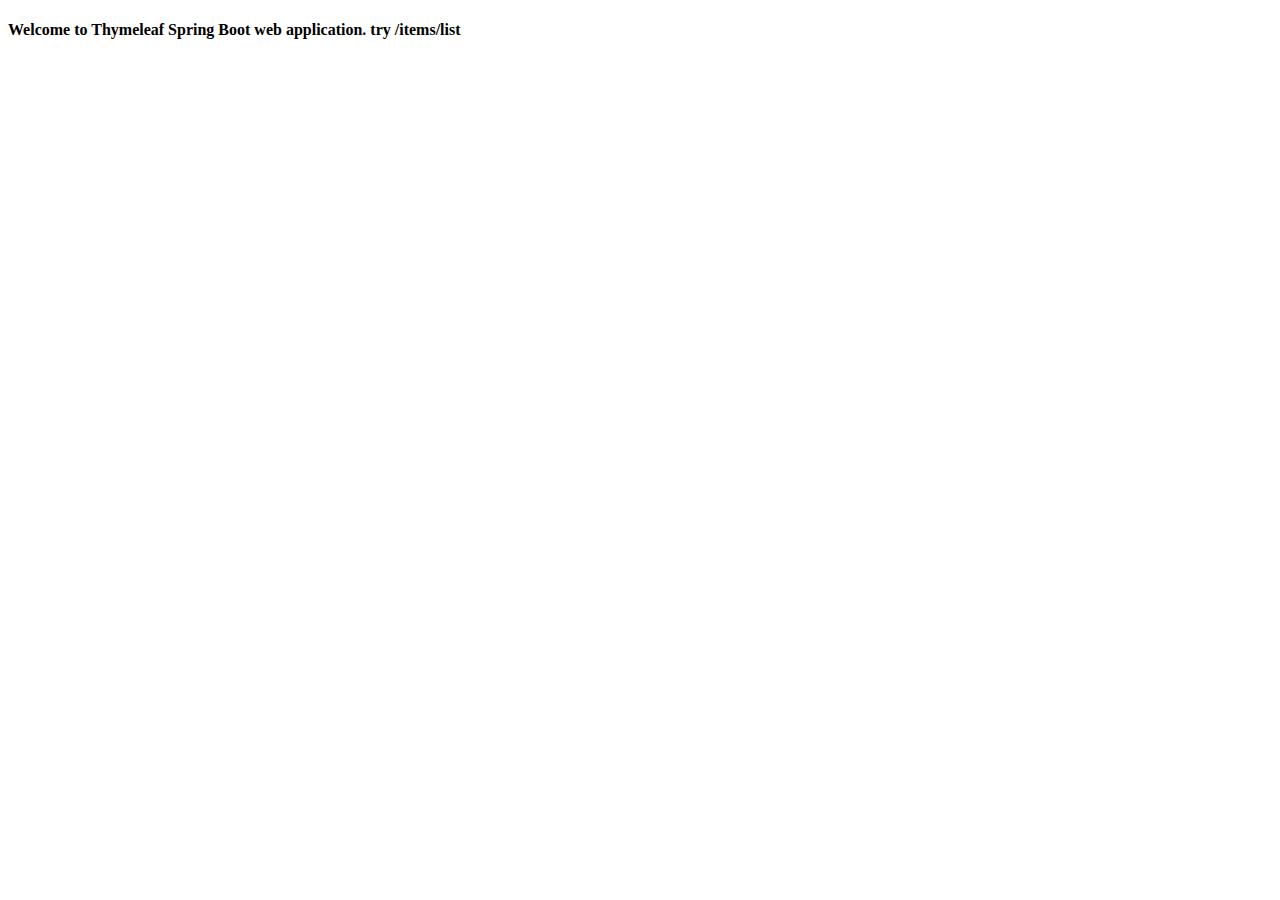
==== src/main/resources/templates/index.html @ 392c5030 "Thymeleaf frontend added" ====
<!DOCTYPE html>
<html>
<head>
    <meta charset = "ISO-8859-1" />
    <link href = "/css/styles.css" rel = "stylesheet"/>
    <title>Spring Boot Application</title>
</head>
<body>
<h4>Welcome to Thymeleaf Spring Boot web application. try /items/list</h4>
</body>
</html>
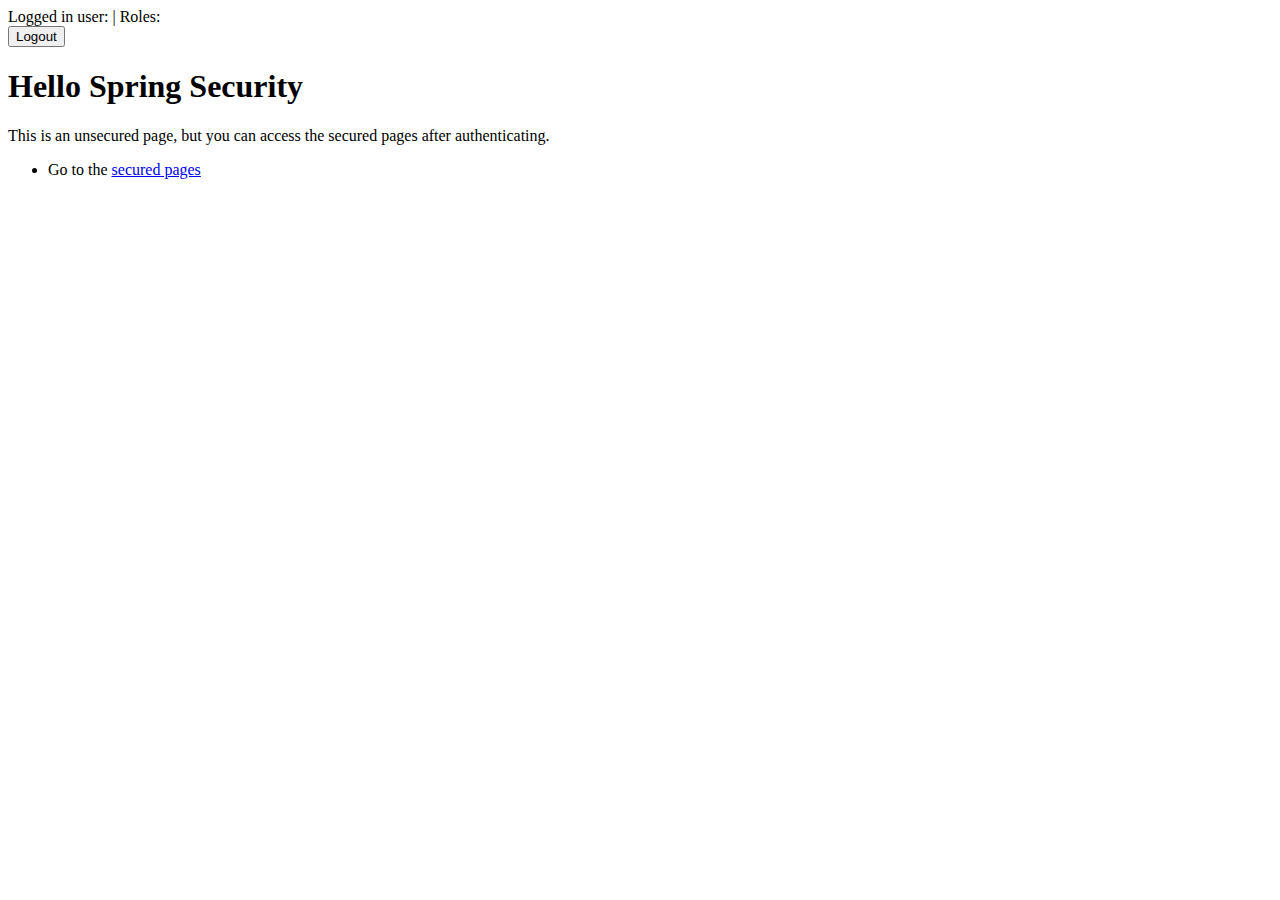
==== commit 720f0dc0: "security added: user_name, password, login, logout, endpoints" ====
--- a/src/main/resources/templates/index.html
+++ b/src/main/resources/templates/index.html
@@ -1,11 +1,24 @@
 <!DOCTYPE html>
-<html>
-<head>
-    <meta charset = "ISO-8859-1" />
-    <link href = "/css/styles.css" rel = "stylesheet"/>
-    <title>Spring Boot Application</title>
-</head>
-<body>
-<h4>Welcome to Thymeleaf Spring Boot web application. try /items/list</h4>
-</body>
-</html>+<html xmlns="http://www.w3.org/1999/xhtml" xmlns:th="https://www.thymeleaf.org" xmlns:sec="https://www.thymeleaf.org/thymeleaf-extras-springsecurity5">
+    <head>
+        <title>Hello Spring Security</title>
+        <meta charset="utf-8" />
+        <link rel="stylesheet" href="/css/main.css" th:href="@{/css/main.css}" />
+    </head>
+    <body>
+        <div th:fragment="logout" class="logout" sec:authorize="isAuthenticated()">
+            Logged in user: <span sec:authentication="name"></span> |
+            Roles: <span sec:authentication="principal.authorities"></span>
+            <div>
+                <form action="#" th:action="@{/logout}" method="post">
+                    <input type="submit" value="Logout" />
+                </form>
+            </div>
+        </div>
+        <h1>Hello Spring Security</h1>
+        <p>This is an unsecured page, but you can access the secured pages after authenticating.</p>
+        <ul>
+            <li>Go to the <a href="/user/index" th:href="@{/user/index}">secured pages</a></li>
+        </ul>
+    </body>
+</html>
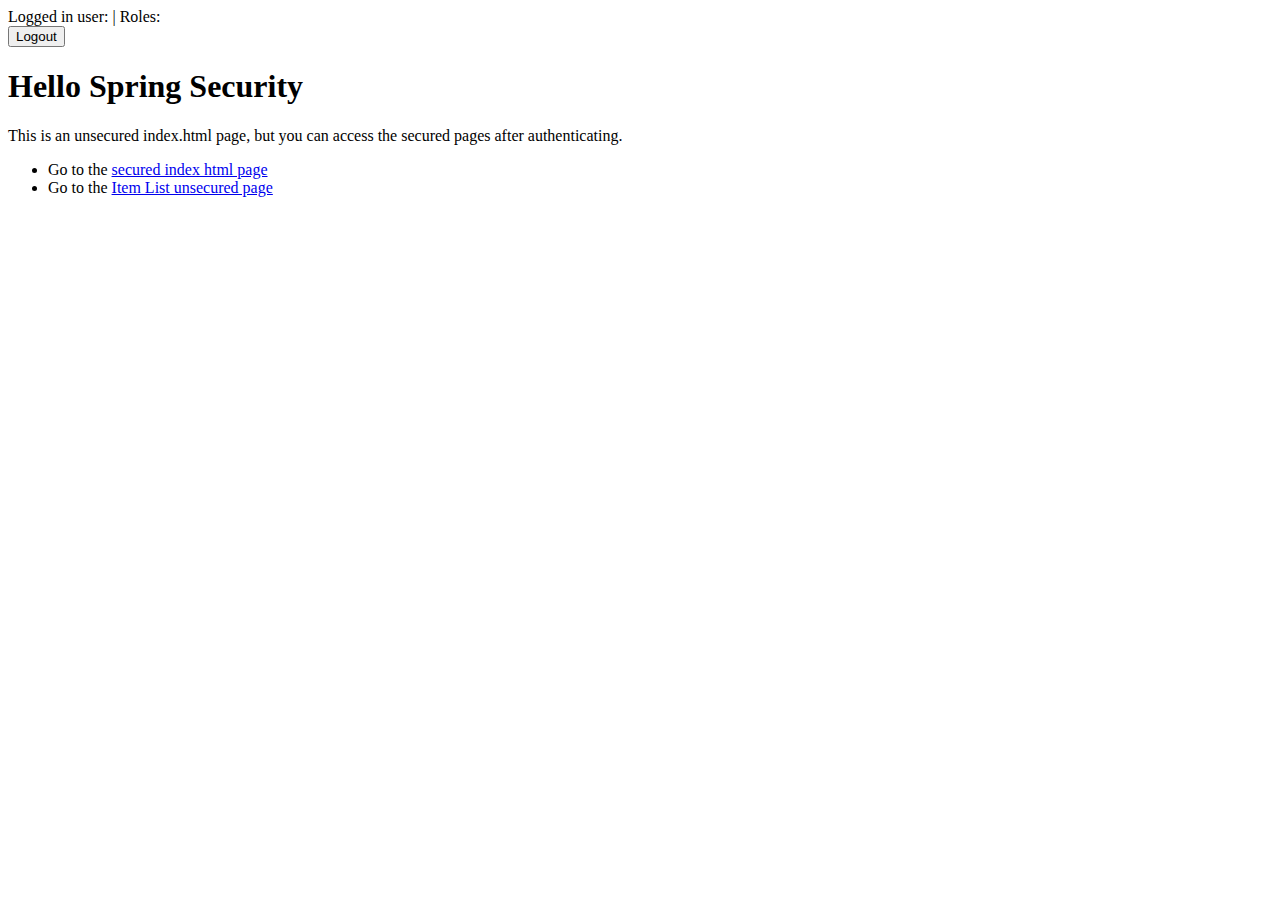
==== commit e2314838: "security roles and users" ====
--- a/src/main/resources/templates/index.html
+++ b/src/main/resources/templates/index.html
@@ -16,9 +16,10 @@
             </div>
         </div>
         <h1>Hello Spring Security</h1>
-        <p>This is an unsecured page, but you can access the secured pages after authenticating.</p>
+        <p>This is an unsecured index.html page, but you can access the secured pages after authenticating.</p>
         <ul>
-            <li>Go to the <a href="/user/index" th:href="@{/user/index}">secured pages</a></li>
+            <li>Go to the <a href="/user/index" th:href="@{/user/index}">secured index html page</a></li>
+            <li>Go to the <a href="/items/list" th:href="@{/items/list}">Item List unsecured page</a></li>
         </ul>
     </body>
 </html>
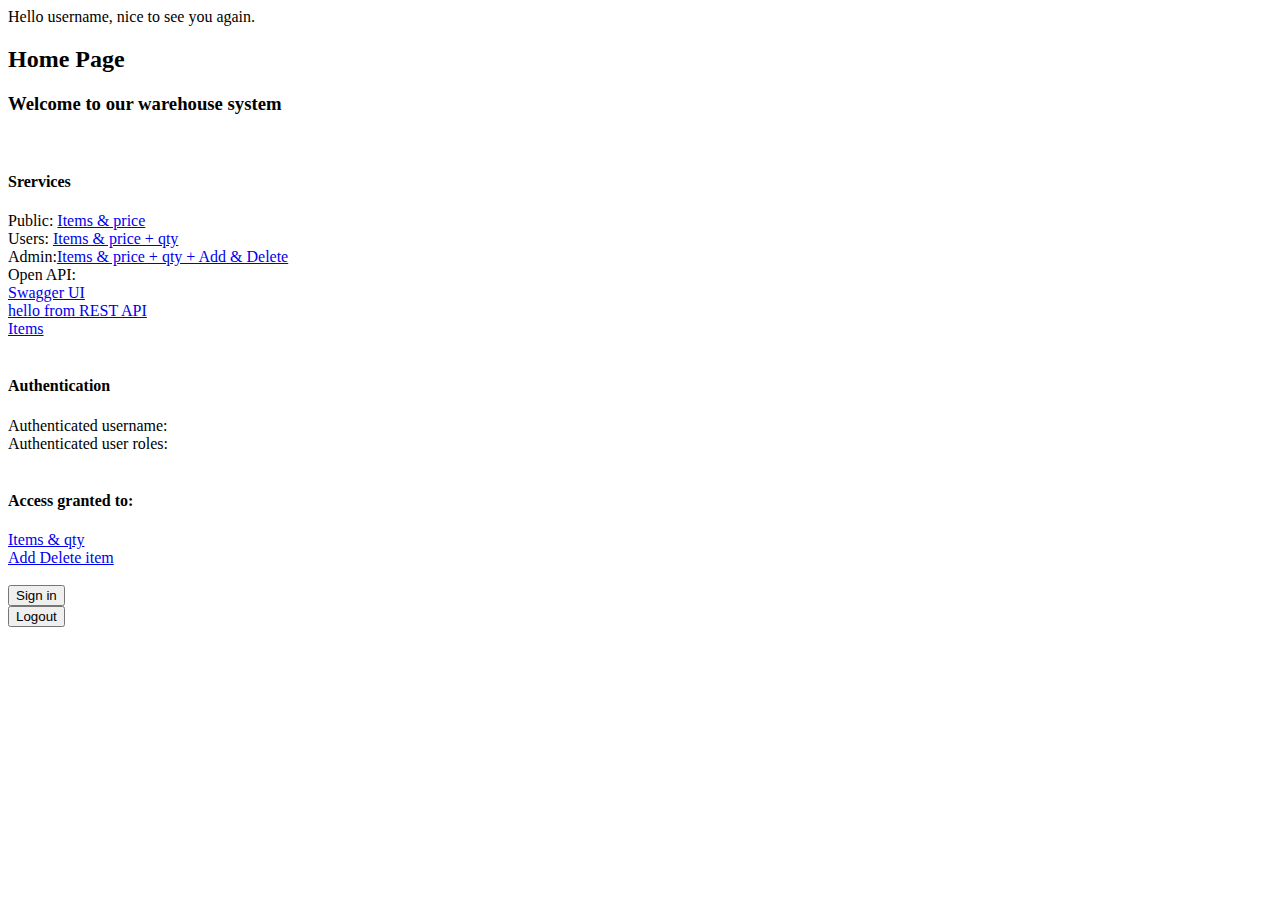
==== commit 259f2174: "Nice navibar, users & roles stored in DB" ====
--- a/src/main/resources/templates/index.html
+++ b/src/main/resources/templates/index.html
@@ -1,25 +1,72 @@
 <!DOCTYPE html>
-<html xmlns="http://www.w3.org/1999/xhtml" xmlns:th="https://www.thymeleaf.org" xmlns:sec="https://www.thymeleaf.org/thymeleaf-extras-springsecurity5">
-    <head>
-        <title>Hello Spring Security</title>
-        <meta charset="utf-8" />
-        <link rel="stylesheet" href="/css/main.css" th:href="@{/css/main.css}" />
-    </head>
-    <body>
-        <div th:fragment="logout" class="logout" sec:authorize="isAuthenticated()">
-            Logged in user: <span sec:authentication="name"></span> |
-            Roles: <span sec:authentication="principal.authorities"></span>
-            <div>
-                <form action="#" th:action="@{/logout}" method="post">
-                    <input type="submit" value="Logout" />
-                </form>
+<html lang="en"
+      layout:decorator="layouts/main">
+<head>
+    <title>Warehouse - Home Page</title>
+</head>
+<body>
+
+<div layout:fragment="content">
+
+    <div sec:authorize="isAuthenticated()">
+        Hello <span sec:authentication="name">username</span>, nice to see you again.
+    </div>
+
+
+    <div>
+        <h2>Home Page</h2>
+        <h3>Welcome to our warehouse system</h3>
+        </hr>
+
+        <BR>
+        <h4>Srervices</h4>
+        <div>
+            <div>Public:          <a href="/items">Items & price</a></div>
+            <div>Users: <a href="/user/items/list">Items & price + qty</a></div>
+            <div>Admin:<a href="/admin/items/list">Items & price + qty + Add & Delete</a></div>
+            <div class="row">
+                <div class="col-sm-3">
+                    Open API:
+                    <div><a href="/swagger-ui.html">Swagger UI</a></div>
+                    <div><a href="/api/hello">hello from REST API</a></div>
+                    <div><a href="/api/items">Items</a></div>
+                </div>
             </div>
         </div>
-        <h1>Hello Spring Security</h1>
-        <p>This is an unsecured index.html page, but you can access the secured pages after authenticating.</p>
-        <ul>
-            <li>Go to the <a href="/user/index" th:href="@{/user/index}">secured index html page</a></li>
-            <li>Go to the <a href="/items/list" th:href="@{/items/list}">Item List unsecured page</a></li>
-        </ul>
-    </body>
+
+
+        <BR>
+        <h4>Authentication</h4>
+        <div>
+            <div>
+                Authenticated username: <span sec:authentication="name"></span>
+            </div>
+            <div>
+                Authenticated user roles: <span sec:authorize="isAuthenticated()"> <span sec:authentication="principal.authorities"></span></span>
+            </div>
+        </div>
+
+        <BR>
+        <h4>Access granted to:</h4>
+        <div>
+            <div sec:authorize="hasRole('USER')"> <a href="/user/items/list">Items & qty</a></div>
+            <div sec:authorize="hasRole('ADMIN')"><a href="/admin/items/list">Add Delete item</a></div>
+        </div>
+    </div>
+    <BR>
+    <div sec:authorize="!isAuthenticated()">
+        <!-- <a href="/login">Login page</a> -->
+        <button onclick="window.location.href = '/login';">Sign in</button>
+    </div>
+    <div sec:authorize="isAuthenticated()">
+        <!-- <a href="/login">Login page</a> -->
+        <button onclick="window.location.href = '/login?logout';">Logout</button>
+    </div>
+
+
+</div>
+</body>
 </html>
+
+
+
